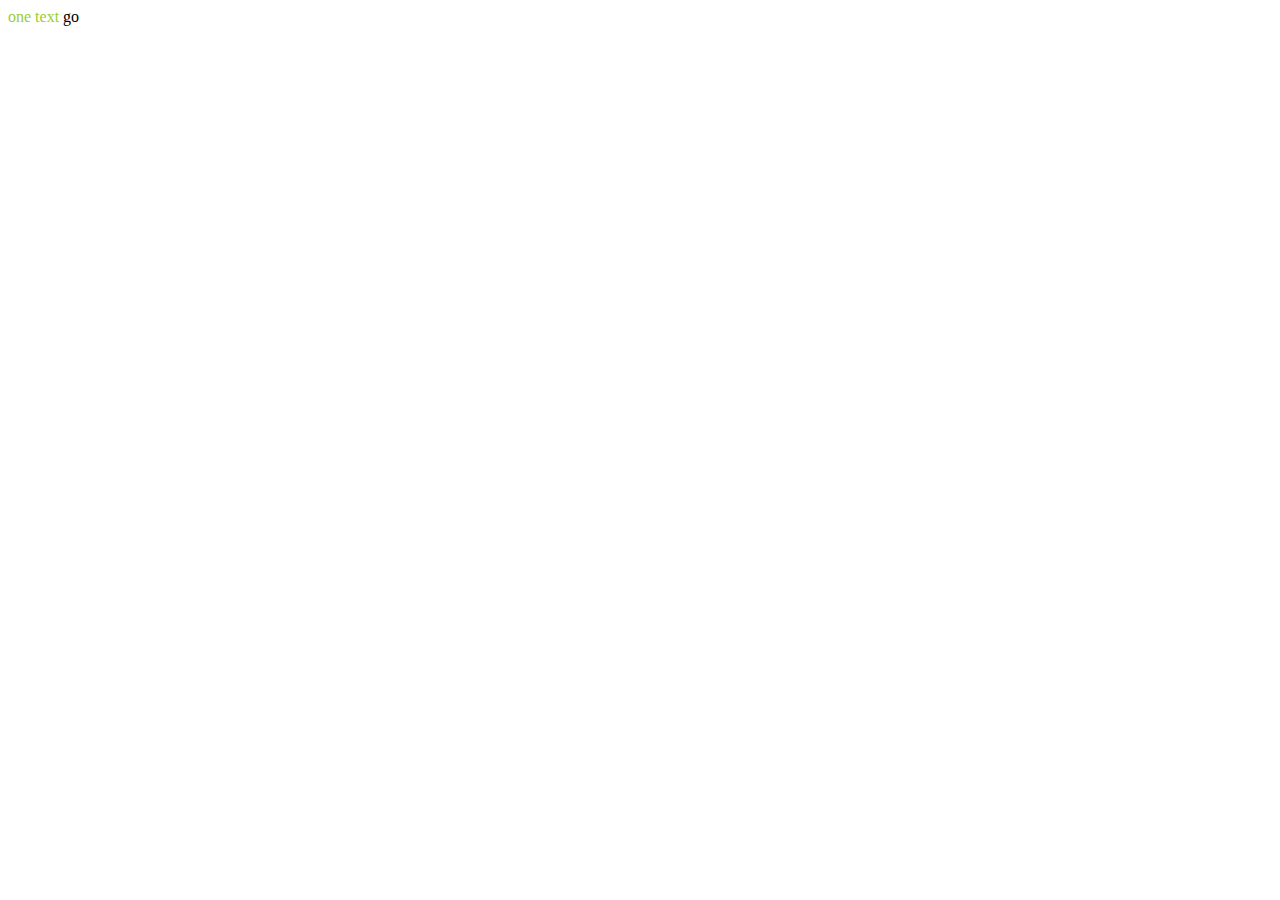
==== html/css.html @ 5253e819 "css选择符" ====
<!DOCTYPE html>
<html>

	<head>
		<meta charset="UTF-8">
		<title>css复习</title>
		<style>
			/*全局*/
			* {
				color: red;
			}
			
			/*元素*/
			div {
				color: magenta;
			}
			
			/*类*/
			.one {
				color: yellow;
			}
			
			/*id*/
			#one {
				color: yellowgreen;
			}
			
			/*伪类*/
			a:hover {
				color: darkorchid;
			}
			
			/*后代*/
			.one a {
				color: burlywood;
			}
			
			/*组合*/
			.one .a {
				color: black;
			}
			
			/*分组*/
			.one,
			.a {
				color: springgreen;
			}
		</style>
	</head>

	<body>
		<div class="one" id="one">
			one text
			<a class="a">go</a>
		</div>
	</body>

</html>
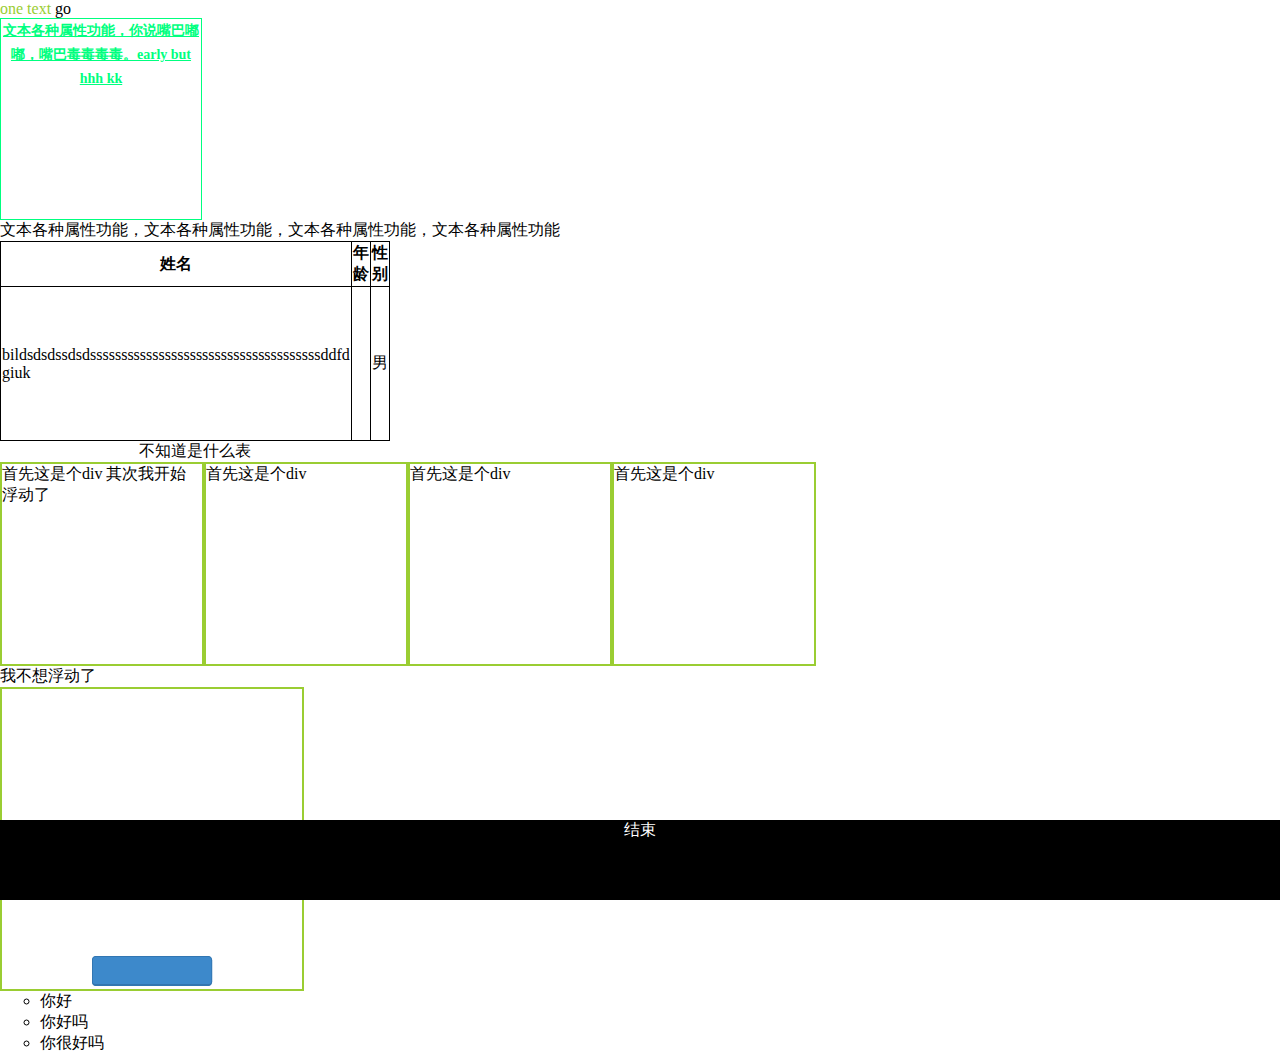
==== commit ea76c0d0: "css各种样式学习" ====
--- a/html/css.html
+++ b/html/css.html
@@ -4,48 +4,10 @@
 	<head>
 		<meta charset="UTF-8">
 		<title>css复习</title>
-		<style>
-			/*全局*/
-			* {
-				color: red;
-			}
-			
-			/*元素*/
-			div {
-				color: magenta;
-			}
-			
-			/*类*/
-			.one {
-				color: yellow;
-			}
-			
-			/*id*/
-			#one {
-				color: yellowgreen;
-			}
-			
-			/*伪类*/
-			a:hover {
-				color: darkorchid;
-			}
-			
-			/*后代*/
-			.one a {
-				color: burlywood;
-			}
-			
-			/*组合*/
-			.one .a {
-				color: black;
-			}
-			
-			/*分组*/
-			.one,
-			.a {
-				color: springgreen;
-			}
-		</style>
+		<link rel="stylesheet" href="../css/prionity.css" type="text/css" />
+		<link rel="stylesheet" href="../css/text.css" type="text/css" />
+		<link rel="stylesheet" href="../css/block.css" type="text/css" />
+		<link rel="stylesheet" href="../css/table.css" type="text/css" />
 	</head>
 
 	<body>
@@ -53,6 +15,54 @@
 			one text
 			<a class="a">go</a>
 		</div>
+		<div class="text">
+			<p> 文本各种属性功能，你说嘴巴嘟嘟，嘴巴毒毒毒毒。early but hhh kk</p>
+			<span>文本各种属性功能，文本各种属性功能，文本各种属性功能，文本各种属性功能</span>
+			<table class="table">
+				<!--表格的标题-->
+				<caption>不知道是什么表</caption>
+				<!--表头-->
+				<thead>
+					<tr>
+						<th>姓名</th>
+						<th>年龄</th>
+						<th>性别</th>
+					</tr>
+				</thead>
+				<!--表内容，不加的话浏览器会帮我们加上-->
+				<tbody>
+					<tr>
+						<td>bildsdsdssdsdsssssssssssssssssssssssssssssssssssssddfd giuk</td>
+						<td></td>
+						<td>男</td>
+					</tr>
+				</tbody>
+				<!--注脚-->
+				<tfoot></tfoot>
+			</table>
+		</div>
+		<div class="block">
+			首先这是个div 其次我开始浮动了
+		</div>
+		<div class="block">
+			首先这是个div
+		</div>
+		<div class="block">
+			首先这是个div
+		</div>
+		<div class="block">
+			首先这是个div
+		</div>
+		<div class="clear">
+			我不想浮动了
+		</div>
+		<div class="bg"></div>
+		<ul type="circle">
+			<li>你好</li>
+			<li>你好吗</li>
+			<li>你很好吗</li>
+		</ul>
+		<div class="bum">结束</div>
 	</body>
 
 </html>--- a/css/prionity.css
+++ b/css/prionity.css
@@ -0,0 +1,55 @@
+/*全局*/
+
+* {
+	margin: 0;
+}
+
+
+/*元素*/
+
+div {
+/*	color: magenta;*/
+}
+
+
+/*类*/
+
+.one {
+	color: yellow;
+}
+
+
+/*id*/
+
+#one {
+	color: yellowgreen;
+}
+
+
+/*伪类*/
+
+a:hover {
+	color: darkorchid;
+}
+
+
+/*后代*/
+
+.one a {
+	color: burlywood;
+}
+
+
+/*组合*/
+
+.one .a {
+	color: black;
+}
+
+
+/*分组*/
+
+.one,
+.a {
+	color: springgreen;
+}--- a/css/text.css
+++ b/css/text.css
@@ -0,0 +1,31 @@
+.text p {
+	height: 200px;
+	width: 200px;
+	border: 1px solid #00FF7F ;
+	/*首行缩进 可以是数值 0 和百分比*/
+	text-indent: 0;
+	/*文本对齐方式*/
+	text-align: center;
+	/*处理空白*/
+	white-space: normal;
+	/*行高 一般24-25常用*/
+	line-height: 24px;
+	/*文本垂直对齐方式 对块级元素不起作用*/
+	vertical-align: middle;
+	/*文字间距 英文单词*/
+	/*word-spacing: 20px;*/
+	/*字母间距*/
+	/*letter-spacing: 20px;*/
+	/*文本效果*/
+	text-decoration: underline;
+	/*字体名称*/
+	font-family: "微软雅黑";
+	/*字体大小 一般常用12 14*/
+	font-size: 14px;
+	/*字体粗细*/
+	font-weight: bold;
+	/*颜色*/
+	color: #00FF7F;
+	/*溢出处理方式*/
+	/*overflow: auto;*/	
+}
--- a/css/block.css
+++ b/css/block.css
@@ -0,0 +1,38 @@
+.block {
+	width: 200px;
+	height: 200px;
+	border-style: double;
+	border-width:2px;
+	border-color: #9ACD32;
+	float: left;
+}
+.clear {
+	clear: both;
+}
+.bg {
+	width: 300px;
+	height: 300px;
+	border-style: double;
+	border-width:2px;
+	border-color: #9ACD32;
+	background-image: url(../img/btn2.png);
+	/*平铺模式*/
+	background-repeat: no-repeat;
+	/*位置*/
+	background-position: center bottom;
+}
+ul {
+	/*列表样式支持图片*/
+	list-style: circle;
+	/*定位 relative 相对定位*/
+	position: relative;
+}
+.bum {
+	width: 100%;
+	height: 80px;
+	background-color: #000000;
+	text-align: center;
+	position: fixed;
+	bottom: 0px;
+	color: white;
+}
--- a/css/table.css
+++ b/css/table.css
@@ -0,0 +1,18 @@
+.table {
+	width: 200px;
+	height: 200px;
+	/*是否合并单元格边 和cellspacing="0"效果类似*/
+	border-collapse: collapse;
+	/*设置表格布局 默认auto会根据内容撑开 fixed表示固定*/
+	table-layout: auto;
+	/*设置单元格和表格边的距离 类似与cellpadding="" 后者是内容与单元格的距离*/
+	border-spacing: 0px;
+	/*设置caption位置 上和下*/
+	caption-side: bottom;
+	/*空行单元格是否显示边框*/
+	empty-cells: hide;
+}
+.table th,
+td {
+	border: 1px solid #000000;
+}